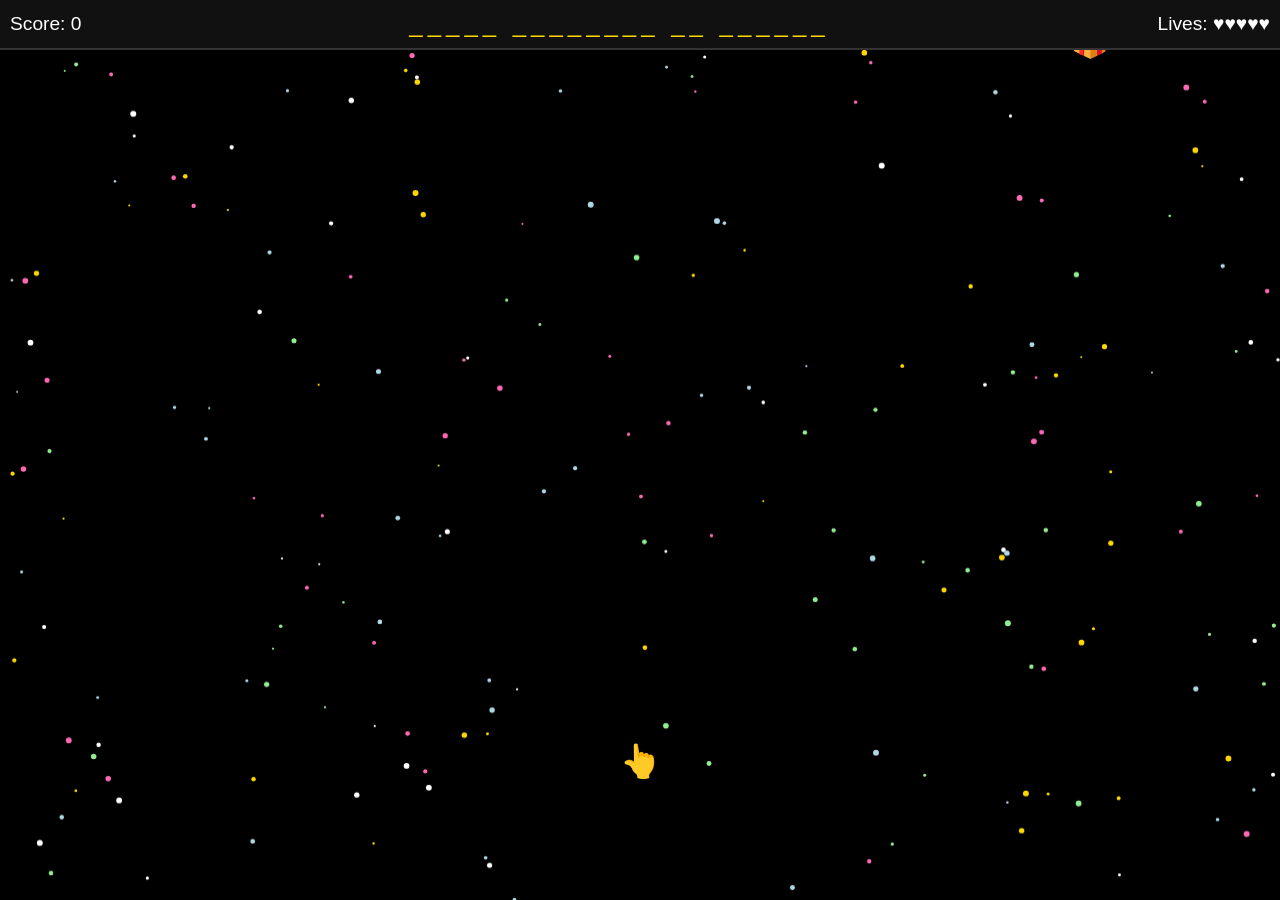
==== index.html @ 23bad895 "Add files via upload" ====
<!DOCTYPE html>
<html lang="en">
<head>
    <meta charset="UTF-8">
    <meta name="viewport" content="width=device-width, initial-scale=1.0">
    <title>Happy Birthday Simsim!</title>
    <link rel="stylesheet" href="style.css">
</head>
<body>
    <div id="game-container">
        <div id="header">
            <div id="score-container">Score: <span id="score">0</span><span id="multiplier-indicator"></span></div>
            <div id="phrase-container"></div>
            <div id="lives-container">Lives: <span id="lives"></span></div>
        </div>
        <div id="game-area">
            <canvas id="background-canvas"></canvas>
            <div id="player">👆</div>
        </div>
        <div id="game-over" class="game-message">
            <h2>Game Over</h2>
            <p>Your Score: <span id="final-score">0</span></p>
            <button onclick="location.reload()">Play Again</button>
        </div>
        <div id="game-win" class="game-message">
            <h2>You Win!</h2>
            <iframe src="happy birthday/index.html" style="width: 500px; height: 500px; border: none; border-radius: 8px;"></iframe>
            <p>Your Final Score: <span id="win-score">0</span></p>
            <button onclick="location.reload()">Play Again</button>
        </div>
    </div>
    <script src="script.js"></script>
</body>
</html>
---- style.css ----
body {
    margin: 0;
    overflow: hidden;
    background-color: black;
    color: white;
    font-family: Arial, sans-serif;
}

#game-container {
    width: 100vw;
    height: 100vh;
    display: flex;
    flex-direction: column;
}

#header {
    display: flex;
    justify-content: space-between;
    align-items: center;
    padding: 10px;
    background-color: #111;
    border-bottom: 2px solid #333;
}

#score-container, #lives-container {
    font-size: 1.2em;
}

#phrase-container {
    font-size: 1.5em;
    letter-spacing: 5px;
    color: #ffd700;
}

#game-area {
    flex-grow: 1;
    position: relative;
    overflow: hidden;
}

#background-canvas {
    position: absolute;
    top: 0;
    left: 0;
    width: 100%;
    height: 100%;
    z-index: 0;
}

#player {
    position: absolute;
    bottom: 20px;
    font-size: 2em;
    user-select: none;
    transition: left 0.1s linear;
    margin-bottom: 100px;
    z-index: 10;
}

.projectile {
    position: absolute;
    font-size: 1.5em;
    color: #ff00ff;
    z-index: 5;
}

.enemy {
    position: absolute;
    font-size: 2em;
    user-select: none;
    z-index: 5;
}

.dropped-item {
    position: absolute;
    font-size: 1.5em;
    user-select: none;
    z-index: 5;
}

.letter-item {
    background-color: #2E8B57; /* SeaGreen */
    border-radius: 50%;
    width: 50px;
    height: 50px;
    display: flex;
    justify-content: center;
    align-items: center;
    color: white;
    font-weight: bold;
    font-size: 1.8em;
    box-sizing: border-box;
}

.explosion {
    position: absolute;
    font-size: 3em;
    animation: explode 0.5s forwards;
    z-index: 20;
}

@keyframes explode {
    0% { transform: scale(1); opacity: 1; }
    100% { transform: scale(3); opacity: 0; }
}

.flicker {
    animation: flicker-effect 0.1s infinite;
}

@keyframes flicker-effect {
    0%, 100% { opacity: 1; }
    50% { opacity: 0.5; }
}

#shield {
    position: absolute;
    width: 60px;
    height: 60px;
    border: 3px solid #00ffff;
    border-radius: 50%;
    box-sizing: border-box;
    top: -10px;
    left: -10px;
}

.game-message {
    display: none;
    position: absolute;
    top: 50%;
    left: 50%;
    transform: translate(-50%, -50%);
    background-color: rgba(0, 0, 0, 0.8);
    padding: 20px;
    border-radius: 10px;
    text-align: center;
    font-size: 2em;
}

.game-message h2 {
    margin-top: 0;
}

.game-message button {
    font-size: 0.8em;
    padding: 10px 20px;
    cursor: pointer;
    border: none;
    border-radius: 5px;
    background-color: #4CAF50;
    color: white;
}
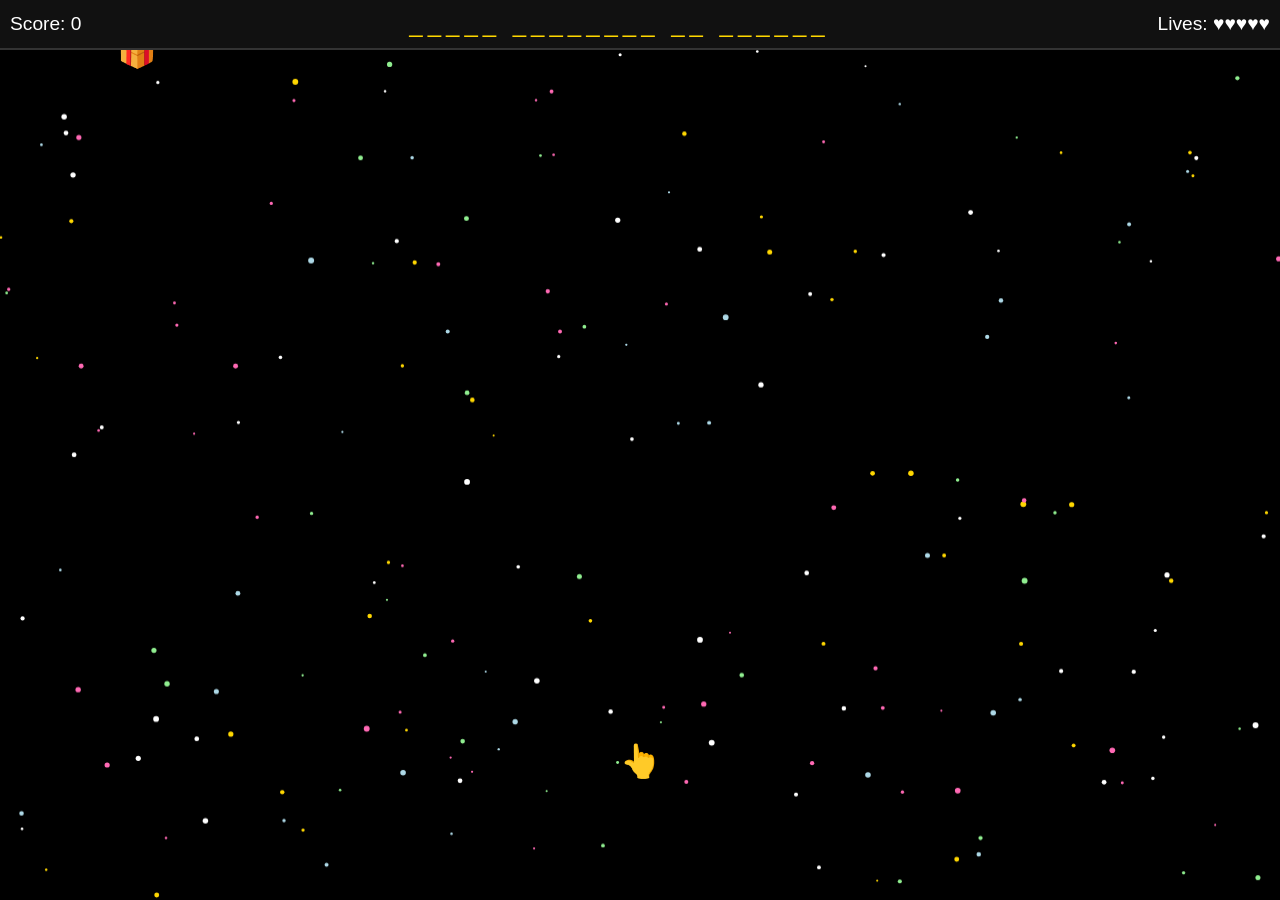
==== commit 38f80f97: "Update index.html" ====
--- a/index.html
+++ b/index.html
@@ -3,7 +3,7 @@
 <head>
     <meta charset="UTF-8">
     <meta name="viewport" content="width=device-width, initial-scale=1.0">
-    <title>Happy Birthday Simsim!</title>
+    <title>Game for Samsom 🥨 !</title>
     <link rel="stylesheet" href="style.css">
 </head>
 <body>
@@ -31,4 +31,4 @@
     </div>
     <script src="script.js"></script>
 </body>
-</html>+</html>
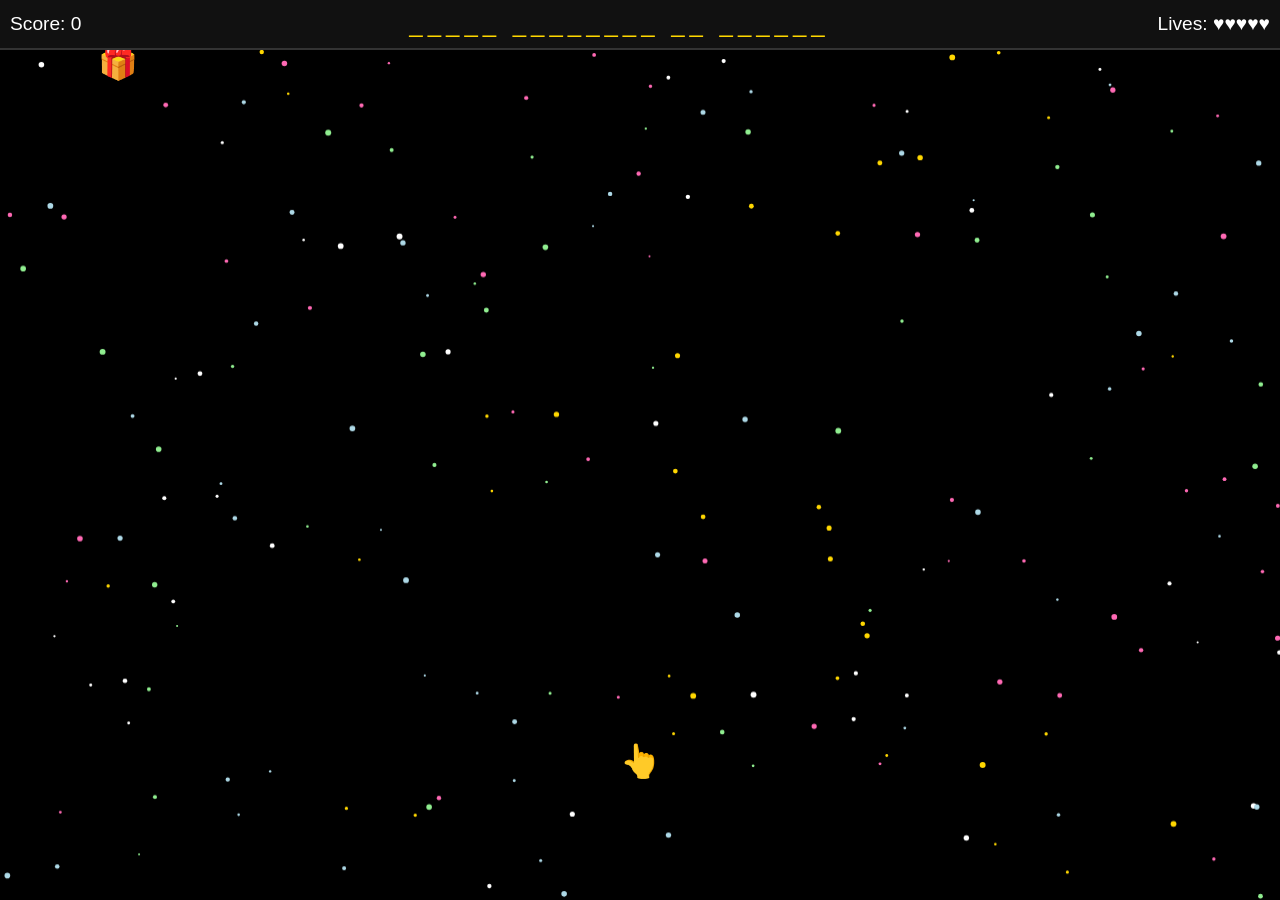
==== commit d9943b67: "add google Analytics" ====
--- a/index.html
+++ b/index.html
@@ -3,8 +3,19 @@
 <head>
     <meta charset="UTF-8">
     <meta name="viewport" content="width=device-width, initial-scale=1.0">
-    <title>Game for Samsom 🥨 !</title>
+    <title>Game for Samsom [🥨] !</title>
     <link rel="stylesheet" href="style.css">
+
+    <!-- Google tag (gtag.js) -->
+<script async src="https://www.googletagmanager.com/gtag/js?id=G-NK426MYGEY"></script>
+<script>
+  window.dataLayer = window.dataLayer || [];
+  function gtag(){dataLayer.push(arguments);}
+  gtag('js', new Date());
+
+  gtag('config', 'G-NK426MYGEY');
+</script>
+    
 </head>
 <body>
     <div id="game-container">
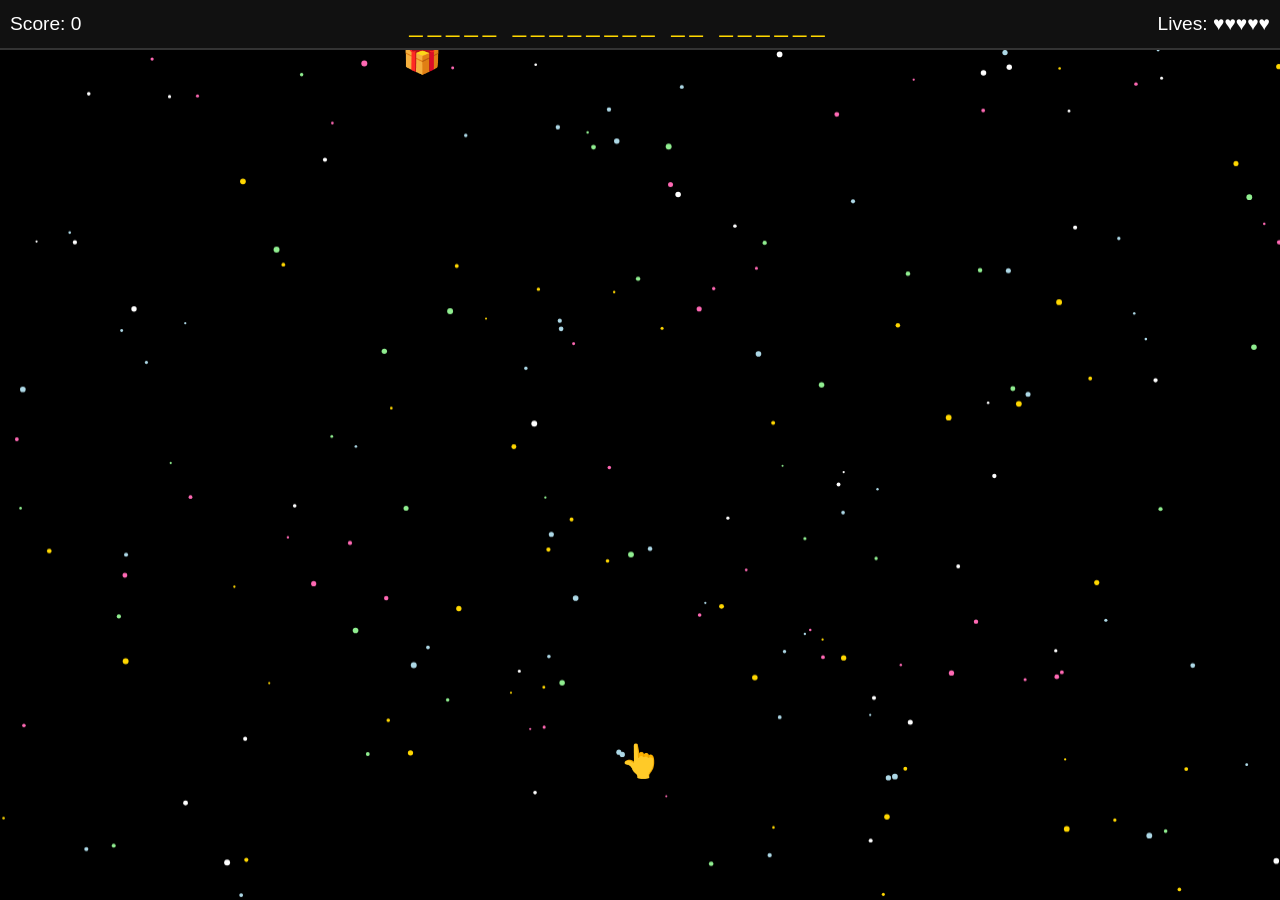
==== commit 0bc44260: "add google analysis" ====
--- a/index.html
+++ b/index.html
@@ -3,7 +3,7 @@
 <head>
     <meta charset="UTF-8">
     <meta name="viewport" content="width=device-width, initial-scale=1.0">
-    <title>Game for Samsom [🥨] !</title>
+    <title>Game for Samsom 🥨 !</title>
     <link rel="stylesheet" href="style.css">
 
     <!-- Google tag (gtag.js) -->
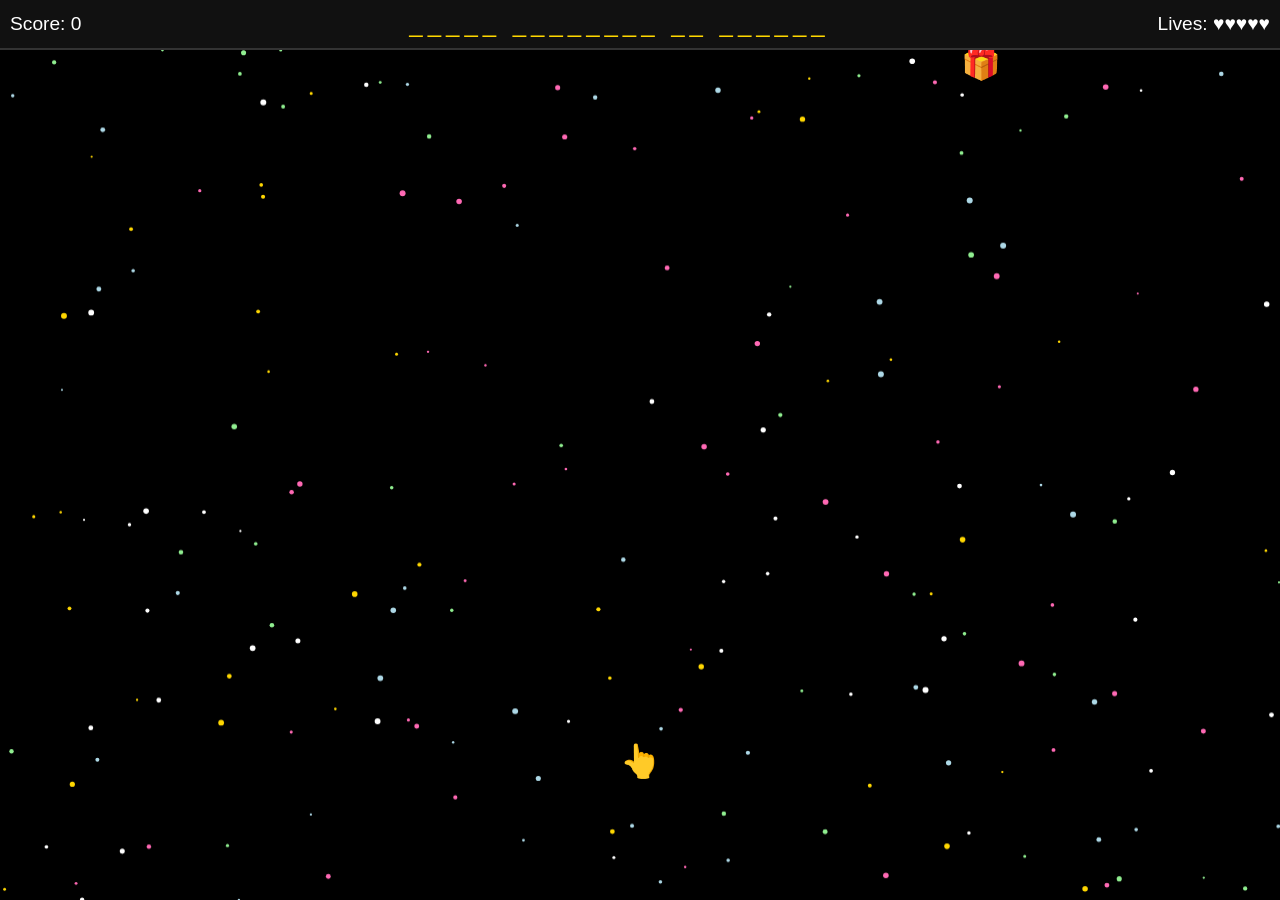
==== commit 7e162fd9: "winning analy" ====
--- a/index.html
+++ b/index.html
@@ -3,7 +3,7 @@
 <head>
     <meta charset="UTF-8">
     <meta name="viewport" content="width=device-width, initial-scale=1.0">
-    <title>Game for Samsom 🥨 !</title>
+    <title>Game for Samsom [🥨] !</title>
     <link rel="stylesheet" href="style.css">
 
     <!-- Google tag (gtag.js) -->
@@ -31,13 +31,13 @@
         <div id="game-over" class="game-message">
             <h2>Game Over</h2>
             <p>Your Score: <span id="final-score">0</span></p>
-            <button onclick="location.reload()">Play Again</button>
+            <button onclick="handlePlayAgainClick()">Play Again</button>
         </div>
         <div id="game-win" class="game-message">
             <h2>You Win!</h2>
             <iframe src="happy birthday/index.html" style="width: 500px; height: 500px; border: none; border-radius: 8px;"></iframe>
             <p>Your Final Score: <span id="win-score">0</span></p>
-            <button onclick="location.reload()">Play Again</button>
+            <button onclick="handlePlayAgainClick()">Play Again</button>
         </div>
     </div>
     <script src="script.js"></script>
